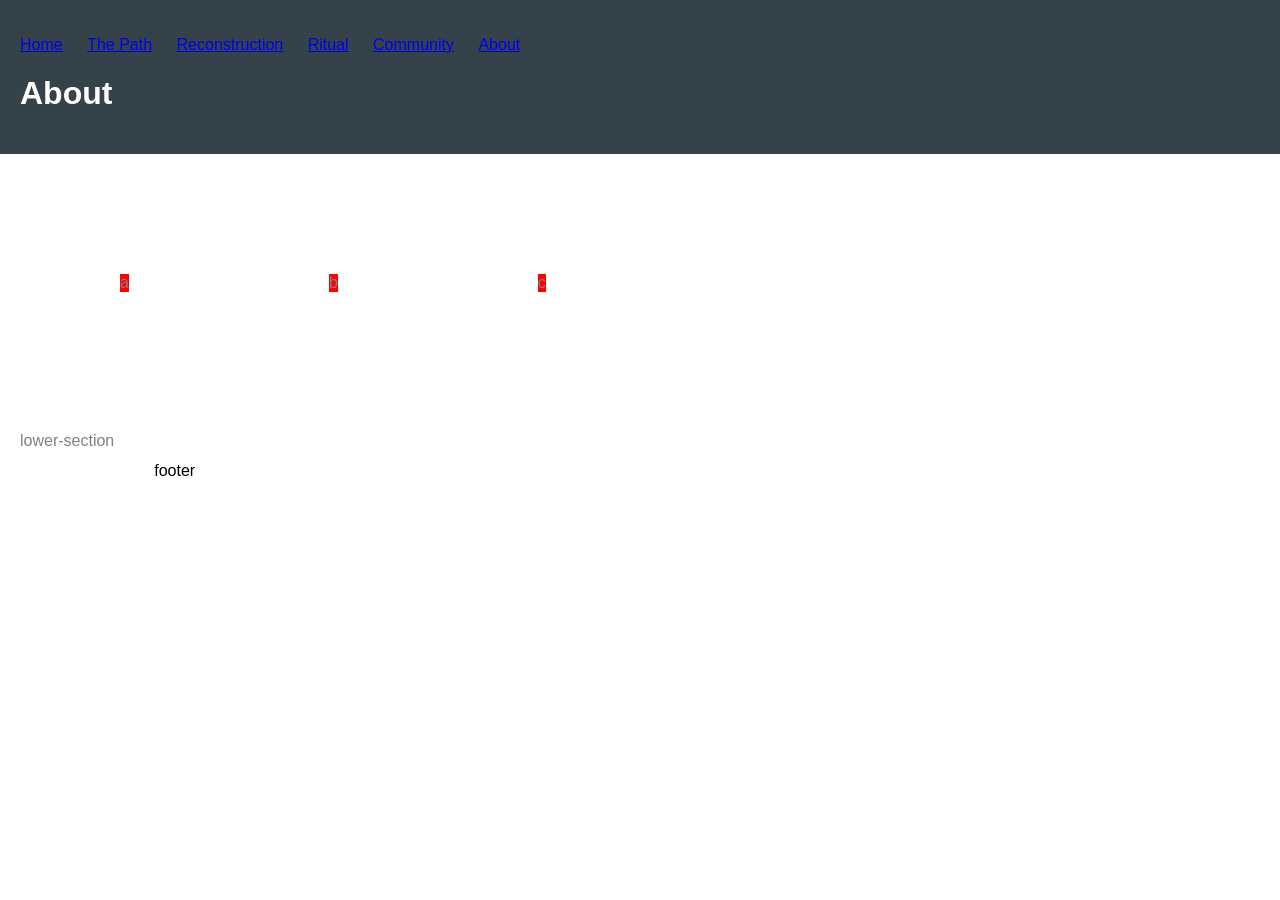
==== pages/about.html @ b80b9d49 "Added files" ====
<!doctype html>

<html>
  <head>
      <link rel="stylesheet" href="../css/style.css">
  </head>

  <body>
    <header>
      <nav>
        <ul>
          <li><a href="../index.html">Home</a></li>
          <li><a href="path.html">The Path</a></li>
          <li><a href="reconstruction.html">Reconstruction</a></li> 
          <li><a href="ritual.html">Ritual</a></li>
          <li><a href="community.html">Community</a></li>
          <li><a href="about.html">About</a></li>
            </ul>
      </nav>
      <h1>About</h1>
    </header>
    <section>
      <div>a</div>
      <div>b</div>
      <div>c</div>
    </section>
    <section>lower-section<section>
    <footer>footer</footer>
  </body>
</html>
---- css/style.css ----
body {

  background: gray
  color(srgb red green blue) #333;
  font-family: Arial, Helvetica, sans-serif;
  margin: 0;
  padding: 0;
  }

  header {
      background: #35424a;
      color: #ffffff;
      padding: 20px;
  }
  
  section {
      background: white;
      color: gray;
      padding: 20px;
      display: flex;
      flex-direction: row;
  }
  div {
      background: red;
      margin: auto;
      margin: 100px;
  }

  ul {
      margin: o;
      list-style: none;
      padding: 0;
  }

  li {
      display: inline-block;
      margin-right: 20px;
  }

 footer {
      color: black;
      padding: 10px 20px;
  }
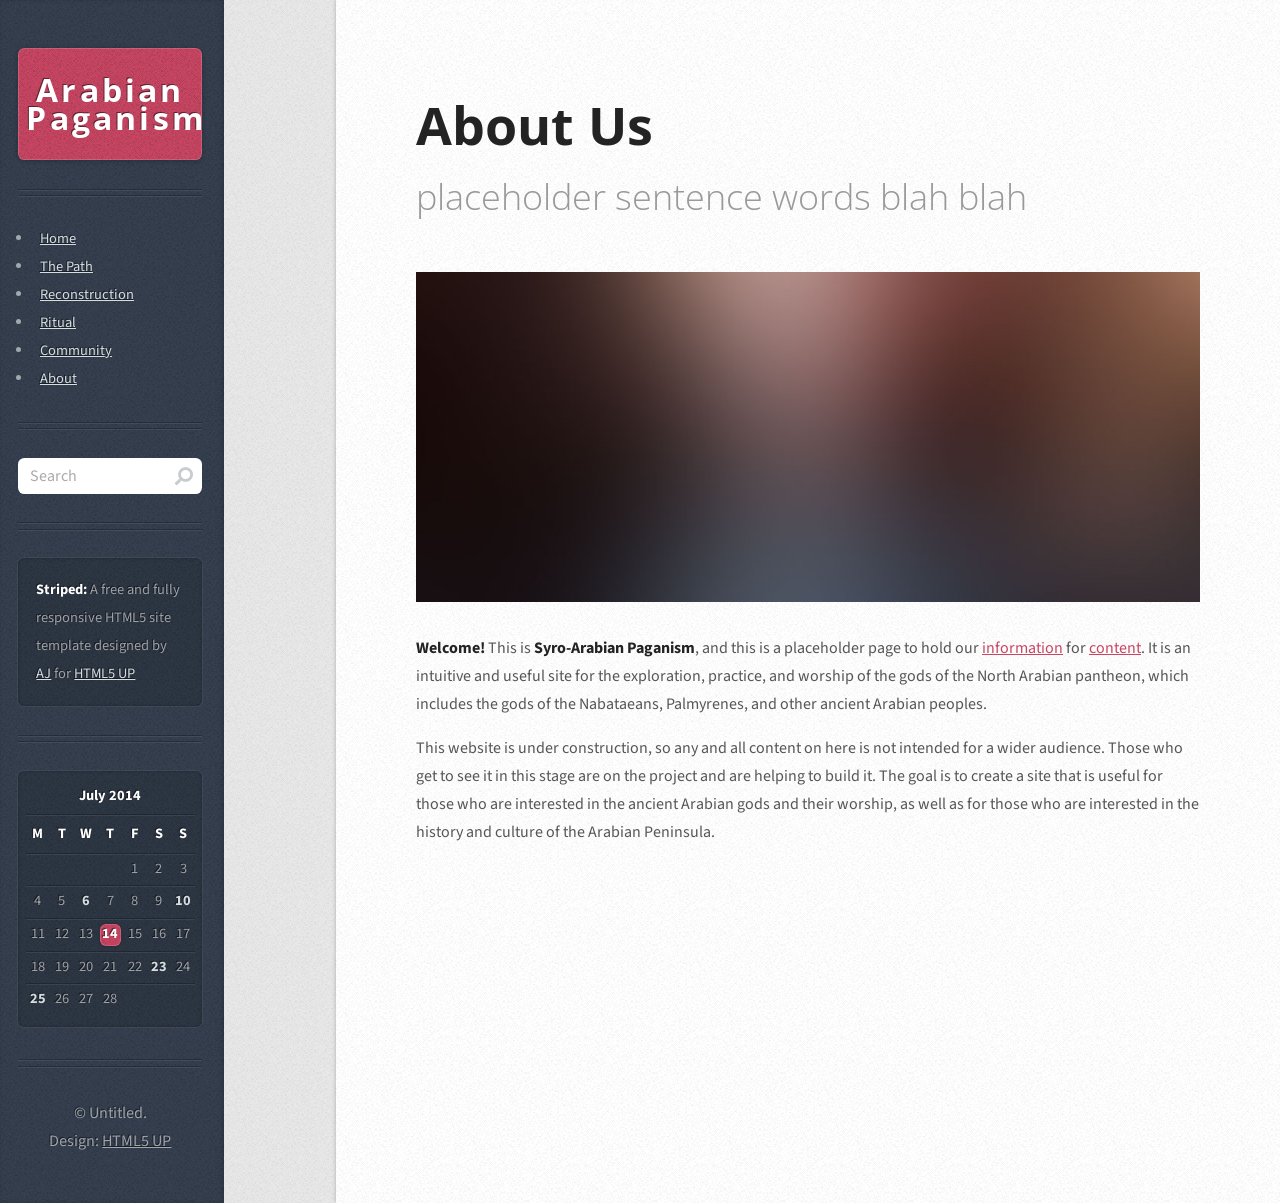
==== commit 97f63059: "Add files via upload" ====
--- a/pages/about.html
+++ b/pages/about.html
@@ -2,29 +2,154 @@
 
 <html>
   <head>
-      <link rel="stylesheet" href="../css/style.css">
+	<link rel="stylesheet" href="../assets/css/main.css">
+	<meta charset="utf-8" />
+	<meta name="viewport" content="width=device-width, initial-scale=1, user-scalable=no" />
   </head>
 
-  <body>
-    <header>
-      <nav>
-        <ul>
-          <li><a href="../index.html">Home</a></li>
-          <li><a href="path.html">The Path</a></li>
-          <li><a href="reconstruction.html">Reconstruction</a></li> 
-          <li><a href="ritual.html">Ritual</a></li>
-          <li><a href="community.html">Community</a></li>
-          <li><a href="about.html">About</a></li>
-            </ul>
-      </nav>
-      <h1>About</h1>
-    </header>
-    <section>
-      <div>a</div>
-      <div>b</div>
-      <div>c</div>
-    </section>
-    <section>lower-section<section>
-    <footer>footer</footer>
+  <body class="is-preload">
+
+	<!-- Content -->
+		<div id="content">
+			<div class="inner">
+
+				<!-- Post -->
+					<article class="box post post-excerpt">
+						<header>
+							<h2><a href="#">About Us</a></h2>
+							<p>placeholder sentence words blah blah</p>
+						</header>
+						</div>
+
+						<a href="#" class="image featured"><img src="../images/pic02.jpg" alt="" /></a>
+						<p>
+							<strong>Welcome!</strong> This is <strong>Syro-Arabian Paganism</strong>, and this is a placeholder page to hold our <a href="https://www.reddit.com/r/ArabianPaganism/">information</a>
+							for <a href="https://www.reddit.com/r/ArabianPaganism/">content</a>. It is an intuitive and useful site for the exploration, practice, and worship of the gods of the North Arabian pantheon, 
+							which includes the gods of the Nabataeans, Palmyrenes, and other ancient Arabian peoples. 
+						</p>
+						<p>
+							This website is under construction, so any and all content on here is not intended for a wider audience. Those who get to see it in this stage are on the project and 
+							are helping to build it. The goal is to create a site that is useful for those who are interested in the ancient Arabian gods and their worship, as well as for those who are
+							interested in the history and culture of the Arabian Peninsula.
+						</p>
+					</article>
+
+			
+			</div>
+		</div>
+
+
+	<!-- Sidebar -->
+		<div id="sidebar">
+			<!-- Logo -->
+				<h1 id="logo"><a href="#">Arabian Paganism</a></h1>
+
+				<!-- Nav -->
+					<nav>
+						<ul>
+							<li><a href="../index.html">Home</a></li>
+							<li><a href="path.html">The Path</a></li>
+							<li><a href="reconstruction.html">Reconstruction</a></li> 
+							<li><a href="ritual.html">Ritual</a></li>
+							<li><a href="community.html">Community</a></li>
+							<li><a href="about.html">About</a></li>
+						</ul>
+					</nav>
+
+				<!-- Search -->
+					<section class="box search">
+						<form method="post" action="#">
+							<input type="text" class="text" name="search" placeholder="Search" />
+						</form>
+					</section>
+
+				<!-- Text -->
+					<section class="box text-style1">
+						<div class="inner">
+							<p>
+								<strong>Striped:</strong> A free and fully responsive HTML5 site
+								template designed by <a href="http://twitter.com/ajlkn">AJ</a> for <a href="http://html5up.net/">HTML5 UP</a>
+							</p>
+						</div>
+					</section>
+
+				<!-- Calendar -->
+					<section class="box calendar">
+						<div class="inner">
+							<table>
+								<caption>July 2014</caption>
+								<thead>
+									<tr>
+										<th scope="col" title="Monday">M</th>
+										<th scope="col" title="Tuesday">T</th>
+										<th scope="col" title="Wednesday">W</th>
+										<th scope="col" title="Thursday">T</th>
+										<th scope="col" title="Friday">F</th>
+										<th scope="col" title="Saturday">S</th>
+										<th scope="col" title="Sunday">S</th>
+									</tr>
+								</thead>
+								<tbody>
+									<tr>
+										<td colspan="4" class="pad"><span>&nbsp;</span></td>
+										<td><span>1</span></td>
+										<td><span>2</span></td>
+										<td><span>3</span></td>
+									</tr>
+									<tr>
+										<td><span>4</span></td>
+										<td><span>5</span></td>
+										<td><a href="#">6</a></td>
+										<td><span>7</span></td>
+										<td><span>8</span></td>
+										<td><span>9</span></td>
+										<td><a href="#">10</a></td>
+									</tr>
+									<tr>
+										<td><span>11</span></td>
+										<td><span>12</span></td>
+										<td><span>13</span></td>
+										<td class="today"><a href="#">14</a></td>
+										<td><span>15</span></td>
+										<td><span>16</span></td>
+										<td><span>17</span></td>
+									</tr>
+									<tr>
+										<td><span>18</span></td>
+										<td><span>19</span></td>
+										<td><span>20</span></td>
+										<td><span>21</span></td>
+										<td><span>22</span></td>
+										<td><a href="#">23</a></td>
+										<td><span>24</span></td>
+									</tr>
+									<tr>
+										<td><a href="#">25</a></td>
+										<td><span>26</span></td>
+										<td><span>27</span></td>
+										<td><span>28</span></td>
+										<td class="pad" colspan="3"><span>&nbsp;</span></td>
+									</tr>
+								</tbody>
+							</table>
+						</div>
+					</section>
+
+				<!-- Copyright -->
+					<ul id="copyright">
+						<li>&copy; Untitled.</li><li>Design: <a href="http://html5up.net">HTML5 UP</a></li>
+					</ul>
+
+			</div>
+
+		<!-- Scripts -->
+			<script src="assets/js/jquery.min.js"></script>
+			<script src="assets/js/browser.min.js"></script>
+			<script src="assets/js/breakpoints.min.js"></script>
+			<script src="assets/js/util.js"></script>
+			<script src="assets/js/main.js"></script>
+
+      <section> <section>
+				<footer> </footer>
   </body>
 </html>
--- a/assets/css/main.css
+++ b/assets/css/main.css
@@ -0,0 +1,3011 @@
+@import url("fontawesome-all.min.css");
+@import url("https://fonts.googleapis.com/css?family=Source+Sans+Pro:400,400italic,700|Open+Sans+Condensed:300,700");
+
+/*
+	Striped by HTML5 UP
+	html5up.net | @ajlkn
+	Free for personal and commercial use under the CCA 3.0 license (html5up.net/license)
+*/
+
+html, body, div, span, applet, object,
+iframe, h1, h2, h3, h4, h5, h6, p, blockquote,
+pre, a, abbr, acronym, address, big, cite,
+code, del, dfn, em, img, ins, kbd, q, s, samp,
+small, strike, strong, sub, sup, tt, var, b,
+u, i, center, dl, dt, dd, ol, ul, li, fieldset,
+form, label, legend, table, caption, tbody,
+tfoot, thead, tr, th, td, article, aside,
+canvas, details, embed, figure, figcaption,
+footer, header, hgroup, menu, nav, output, ruby,
+section, summary, time, mark, audio, video {
+	margin: 0;
+	padding: 0;
+	border: 0;
+	font-size: 100%;
+	font: inherit;
+	vertical-align: baseline;}
+
+article, aside, details, figcaption, figure,
+footer, header, hgroup, menu, nav, section {
+	display: block;}
+
+body {
+	line-height: 1;
+}
+
+ol, ul {
+	list-style: none;
+}
+
+blockquote, q {
+	quotes: none;
+}
+
+	blockquote:before, blockquote:after, q:before, q:after {
+		content: '';
+		content: none;
+	}
+
+table {
+	border-collapse: collapse;
+	border-spacing: 0;
+}
+
+body {
+	-webkit-text-size-adjust: none;
+}
+
+mark {
+	background-color: transparent;
+	color: inherit;
+}
+
+input::-moz-focus-inner {
+	border: 0;
+	padding: 0;
+}
+
+input, select, textarea {
+	-moz-appearance: none;
+	-webkit-appearance: none;
+	-ms-appearance: none;
+	appearance: none;
+}
+
+/* Basic */
+
+	html {
+		box-sizing: border-box;
+	}
+
+	*, *:before, *:after {
+		box-sizing: inherit;
+	}
+
+	body {
+		background-color: #e8e8e8;
+		background-image: url("images/bg02.png");
+		display: -moz-flex;
+		display: -webkit-flex;
+		display: -ms-flex;
+		display: flex;
+	}
+
+		body.is-preload *, body.is-preload *:before, body.is-preload *:after {
+			-moz-animation: none !important;
+			-webkit-animation: none !important;
+			-ms-animation: none !important;
+			animation: none !important;
+			-moz-transition: none !important;
+			-webkit-transition: none !important;
+			-ms-transition: none !important;
+			transition: none !important;
+		}
+
+	body, input, textarea, select {
+		font-family: 'Source Sans Pro', sans-serif;
+		font-weight: 400;
+		color: #565656;
+	}
+
+	a {
+		color: #c94663;
+	}
+
+	strong, b {
+		font-weight: 700;
+		color: #232323;
+	}
+
+	h2, h3, h4, h5, h6 {
+		font-family: 'Open Sans Condensed', sans-serif;
+		font-weight: 700;
+		color: #232323;
+	}
+
+	h2 a, h4 a, h5 a, h6 a {
+		text-decoration: none;
+		color: inherit;
+	}
+
+	blockquote {
+		border-left: solid 5px #ddd;
+		padding: 1em 0 1em 2em;
+		font-style: italic;
+	}
+
+	em, i {
+		font-style: italic;
+	}
+
+	hr {
+		border: 0;
+		border-top: solid 1px #ddd;
+		padding: 1.5em 0 0 0;
+		margin: 1.75em 0 0 0;
+	}
+
+	sub {
+		position: relative;
+		top: 0.5em;
+		font-size: 0.8em;
+	}
+
+	sup {
+		position: relative;
+		top: -0.5em;
+		font-size: 0.8em;
+	}
+
+	br.clear {
+		clear: both;
+	}
+
+	p, ul, ol, dl {
+		margin-bottom: 1em;
+	}
+
+/* Row */
+
+	.row {
+		display: flex;
+		flex-wrap: wrap;
+		box-sizing: border-box;
+		align-items: stretch;
+	}
+
+		.row > * {
+			box-sizing: border-box;
+		}
+
+		.row.gtr-uniform > * > :last-child {
+			margin-bottom: 0;
+		}
+
+		.row.aln-left {
+			justify-content: flex-start;
+		}
+
+		.row.aln-center {
+			justify-content: center;
+		}
+
+		.row.aln-right {
+			justify-content: flex-end;
+		}
+
+		.row.aln-top {
+			align-items: flex-start;
+		}
+
+		.row.aln-middle {
+			align-items: center;
+		}
+
+		.row.aln-bottom {
+			align-items: flex-end;
+		}
+
+		.row > .imp {
+			order: -1;
+		}
+
+		.row > .col-1 {
+			width: 8.33333%;
+		}
+
+		.row > .off-1 {
+			margin-left: 8.33333%;
+		}
+
+		.row > .col-2 {
+			width: 16.66667%;
+		}
+
+		.row > .off-2 {
+			margin-left: 16.66667%;
+		}
+
+		.row > .col-3 {
+			width: 25%;
+		}
+
+		.row > .off-3 {
+			margin-left: 25%;
+		}
+
+		.row > .col-4 {
+			width: 33.33333%;
+		}
+
+		.row > .off-4 {
+			margin-left: 33.33333%;
+		}
+
+		.row > .col-5 {
+			width: 41.66667%;
+		}
+
+		.row > .off-5 {
+			margin-left: 41.66667%;
+		}
+
+		.row > .col-6 {
+			width: 50%;
+		}
+
+		.row > .off-6 {
+			margin-left: 50%;
+		}
+
+		.row > .col-7 {
+			width: 58.33333%;
+		}
+
+		.row > .off-7 {
+			margin-left: 58.33333%;
+		}
+
+		.row > .col-8 {
+			width: 66.66667%;
+		}
+
+		.row > .off-8 {
+			margin-left: 66.66667%;
+		}
+
+		.row > .col-9 {
+			width: 75%;
+		}
+
+		.row > .off-9 {
+			margin-left: 75%;
+		}
+
+		.row > .col-10 {
+			width: 83.33333%;
+		}
+
+		.row > .off-10 {
+			margin-left: 83.33333%;
+		}
+
+		.row > .col-11 {
+			width: 91.66667%;
+		}
+
+		.row > .off-11 {
+			margin-left: 91.66667%;
+		}
+
+		.row > .col-12 {
+			width: 100%;
+		}
+
+		.row > .off-12 {
+			margin-left: 100%;
+		}
+
+		.row.gtr-0 {
+			margin-top: 0px;
+			margin-left: 0px;
+		}
+
+			.row.gtr-0 > * {
+				padding: 0px 0 0 0px;
+			}
+
+			.row.gtr-0.gtr-uniform {
+				margin-top: 0px;
+			}
+
+				.row.gtr-0.gtr-uniform > * {
+					padding-top: 0px;
+				}
+
+		.row.gtr-25 {
+			margin-top: -12.5px;
+			margin-left: -12.5px;
+		}
+
+			.row.gtr-25 > * {
+				padding: 12.5px 0 0 12.5px;
+			}
+
+			.row.gtr-25.gtr-uniform {
+				margin-top: -12.5px;
+			}
+
+				.row.gtr-25.gtr-uniform > * {
+					padding-top: 12.5px;
+				}
+
+		.row.gtr-50 {
+			margin-top: -25px;
+			margin-left: -25px;
+		}
+
+			.row.gtr-50 > * {
+				padding: 25px 0 0 25px;
+			}
+
+			.row.gtr-50.gtr-uniform {
+				margin-top: -25px;
+			}
+
+				.row.gtr-50.gtr-uniform > * {
+					padding-top: 25px;
+				}
+
+		.row {
+			margin-top: -50px;
+			margin-left: -50px;
+		}
+
+			.row > * {
+				padding: 50px 0 0 50px;
+			}
+
+			.row.gtr-uniform {
+				margin-top: -50px;
+			}
+
+				.row.gtr-uniform > * {
+					padding-top: 50px;
+				}
+
+		.row.gtr-150 {
+			margin-top: -75px;
+			margin-left: -75px;
+		}
+
+			.row.gtr-150 > * {
+				padding: 75px 0 0 75px;
+			}
+
+			.row.gtr-150.gtr-uniform {
+				margin-top: -75px;
+			}
+
+				.row.gtr-150.gtr-uniform > * {
+					padding-top: 75px;
+				}
+
+		.row.gtr-200 {
+			margin-top: -100px;
+			margin-left: -100px;
+		}
+
+			.row.gtr-200 > * {
+				padding: 100px 0 0 100px;
+			}
+
+			.row.gtr-200.gtr-uniform {
+				margin-top: -100px;
+			}
+
+				.row.gtr-200.gtr-uniform > * {
+					padding-top: 100px;
+				}
+
+		@media screen and (min-width: 737px) {
+
+			.row {
+				display: flex;
+				flex-wrap: wrap;
+				box-sizing: border-box;
+				align-items: stretch;
+			}
+
+				.row > * {
+					box-sizing: border-box;
+				}
+
+				.row.gtr-uniform > * > :last-child {
+					margin-bottom: 0;
+				}
+
+				.row.aln-left {
+					justify-content: flex-start;
+				}
+
+				.row.aln-center {
+					justify-content: center;
+				}
+
+				.row.aln-right {
+					justify-content: flex-end;
+				}
+
+				.row.aln-top {
+					align-items: flex-start;
+				}
+
+				.row.aln-middle {
+					align-items: center;
+				}
+
+				.row.aln-bottom {
+					align-items: flex-end;
+				}
+
+				.row > .imp-desktop {
+					order: -1;
+				}
+
+				.row > .col-1-desktop {
+					width: 8.33333%;
+				}
+
+				.row > .off-1-desktop {
+					margin-left: 8.33333%;
+				}
+
+				.row > .col-2-desktop {
+					width: 16.66667%;
+				}
+
+				.row > .off-2-desktop {
+					margin-left: 16.66667%;
+				}
+
+				.row > .col-3-desktop {
+					width: 25%;
+				}
+
+				.row > .off-3-desktop {
+					margin-left: 25%;
+				}
+
+				.row > .col-4-desktop {
+					width: 33.33333%;
+				}
+
+				.row > .off-4-desktop {
+					margin-left: 33.33333%;
+				}
+
+				.row > .col-5-desktop {
+					width: 41.66667%;
+				}
+
+				.row > .off-5-desktop {
+					margin-left: 41.66667%;
+				}
+
+				.row > .col-6-desktop {
+					width: 50%;
+				}
+
+				.row > .off-6-desktop {
+					margin-left: 50%;
+				}
+
+				.row > .col-7-desktop {
+					width: 58.33333%;
+				}
+
+				.row > .off-7-desktop {
+					margin-left: 58.33333%;
+				}
+
+				.row > .col-8-desktop {
+					width: 66.66667%;
+				}
+
+				.row > .off-8-desktop {
+					margin-left: 66.66667%;
+				}
+
+				.row > .col-9-desktop {
+					width: 75%;
+				}
+
+				.row > .off-9-desktop {
+					margin-left: 75%;
+				}
+
+				.row > .col-10-desktop {
+					width: 83.33333%;
+				}
+
+				.row > .off-10-desktop {
+					margin-left: 83.33333%;
+				}
+
+				.row > .col-11-desktop {
+					width: 91.66667%;
+				}
+
+				.row > .off-11-desktop {
+					margin-left: 91.66667%;
+				}
+
+				.row > .col-12-desktop {
+					width: 100%;
+				}
+
+				.row > .off-12-desktop {
+					margin-left: 100%;
+				}
+
+				.row.gtr-0 {
+					margin-top: 0px;
+					margin-left: 0px;
+				}
+
+					.row.gtr-0 > * {
+						padding: 0px 0 0 0px;
+					}
+
+					.row.gtr-0.gtr-uniform {
+						margin-top: 0px;
+					}
+
+						.row.gtr-0.gtr-uniform > * {
+							padding-top: 0px;
+						}
+
+				.row.gtr-25 {
+					margin-top: -12.5px;
+					margin-left: -12.5px;
+				}
+
+					.row.gtr-25 > * {
+						padding: 12.5px 0 0 12.5px;
+					}
+
+					.row.gtr-25.gtr-uniform {
+						margin-top: -12.5px;
+					}
+
+						.row.gtr-25.gtr-uniform > * {
+							padding-top: 12.5px;
+						}
+
+				.row.gtr-50 {
+					margin-top: -25px;
+					margin-left: -25px;
+				}
+
+					.row.gtr-50 > * {
+						padding: 25px 0 0 25px;
+					}
+
+					.row.gtr-50.gtr-uniform {
+						margin-top: -25px;
+					}
+
+						.row.gtr-50.gtr-uniform > * {
+							padding-top: 25px;
+						}
+
+				.row {
+					margin-top: -50px;
+					margin-left: -50px;
+				}
+
+					.row > * {
+						padding: 50px 0 0 50px;
+					}
+
+					.row.gtr-uniform {
+						margin-top: -50px;
+					}
+
+						.row.gtr-uniform > * {
+							padding-top: 50px;
+						}
+
+				.row.gtr-150 {
+					margin-top: -75px;
+					margin-left: -75px;
+				}
+
+					.row.gtr-150 > * {
+						padding: 75px 0 0 75px;
+					}
+
+					.row.gtr-150.gtr-uniform {
+						margin-top: -75px;
+					}
+
+						.row.gtr-150.gtr-uniform > * {
+							padding-top: 75px;
+						}
+
+				.row.gtr-200 {
+					margin-top: -100px;
+					margin-left: -100px;
+				}
+
+					.row.gtr-200 > * {
+						padding: 100px 0 0 100px;
+					}
+
+					.row.gtr-200.gtr-uniform {
+						margin-top: -100px;
+					}
+
+						.row.gtr-200.gtr-uniform > * {
+							padding-top: 100px;
+						}
+
+		}
+
+		@media screen and (min-width: 1201px) {
+
+			.row {
+				display: flex;
+				flex-wrap: wrap;
+				box-sizing: border-box;
+				align-items: stretch;
+			}
+
+				.row > * {
+					box-sizing: border-box;
+				}
+
+				.row.gtr-uniform > * > :last-child {
+					margin-bottom: 0;
+				}
+
+				.row.aln-left {
+					justify-content: flex-start;
+				}
+
+				.row.aln-center {
+					justify-content: center;
+				}
+
+				.row.aln-right {
+					justify-content: flex-end;
+				}
+
+				.row.aln-top {
+					align-items: flex-start;
+				}
+
+				.row.aln-middle {
+					align-items: center;
+				}
+
+				.row.aln-bottom {
+					align-items: flex-end;
+				}
+
+				.row > .imp-wide {
+					order: -1;
+				}
+
+				.row > .col-1-wide {
+					width: 8.33333%;
+				}
+
+				.row > .off-1-wide {
+					margin-left: 8.33333%;
+				}
+
+				.row > .col-2-wide {
+					width: 16.66667%;
+				}
+
+				.row > .off-2-wide {
+					margin-left: 16.66667%;
+				}
+
+				.row > .col-3-wide {
+					width: 25%;
+				}
+
+				.row > .off-3-wide {
+					margin-left: 25%;
+				}
+
+				.row > .col-4-wide {
+					width: 33.33333%;
+				}
+
+				.row > .off-4-wide {
+					margin-left: 33.33333%;
+				}
+
+				.row > .col-5-wide {
+					width: 41.66667%;
+				}
+
+				.row > .off-5-wide {
+					margin-left: 41.66667%;
+				}
+
+				.row > .col-6-wide {
+					width: 50%;
+				}
+
+				.row > .off-6-wide {
+					margin-left: 50%;
+				}
+
+				.row > .col-7-wide {
+					width: 58.33333%;
+				}
+
+				.row > .off-7-wide {
+					margin-left: 58.33333%;
+				}
+
+				.row > .col-8-wide {
+					width: 66.66667%;
+				}
+
+				.row > .off-8-wide {
+					margin-left: 66.66667%;
+				}
+
+				.row > .col-9-wide {
+					width: 75%;
+				}
+
+				.row > .off-9-wide {
+					margin-left: 75%;
+				}
+
+				.row > .col-10-wide {
+					width: 83.33333%;
+				}
+
+				.row > .off-10-wide {
+					margin-left: 83.33333%;
+				}
+
+				.row > .col-11-wide {
+					width: 91.66667%;
+				}
+
+				.row > .off-11-wide {
+					margin-left: 91.66667%;
+				}
+
+				.row > .col-12-wide {
+					width: 100%;
+				}
+
+				.row > .off-12-wide {
+					margin-left: 100%;
+				}
+
+				.row.gtr-0 {
+					margin-top: 0px;
+					margin-left: 0px;
+				}
+
+					.row.gtr-0 > * {
+						padding: 0px 0 0 0px;
+					}
+
+					.row.gtr-0.gtr-uniform {
+						margin-top: 0px;
+					}
+
+						.row.gtr-0.gtr-uniform > * {
+							padding-top: 0px;
+						}
+
+				.row.gtr-25 {
+					margin-top: -12.5px;
+					margin-left: -12.5px;
+				}
+
+					.row.gtr-25 > * {
+						padding: 12.5px 0 0 12.5px;
+					}
+
+					.row.gtr-25.gtr-uniform {
+						margin-top: -12.5px;
+					}
+
+						.row.gtr-25.gtr-uniform > * {
+							padding-top: 12.5px;
+						}
+
+				.row.gtr-50 {
+					margin-top: -25px;
+					margin-left: -25px;
+				}
+
+					.row.gtr-50 > * {
+						padding: 25px 0 0 25px;
+					}
+
+					.row.gtr-50.gtr-uniform {
+						margin-top: -25px;
+					}
+
+						.row.gtr-50.gtr-uniform > * {
+							padding-top: 25px;
+						}
+
+				.row {
+					margin-top: -50px;
+					margin-left: -50px;
+				}
+
+					.row > * {
+						padding: 50px 0 0 50px;
+					}
+
+					.row.gtr-uniform {
+						margin-top: -50px;
+					}
+
+						.row.gtr-uniform > * {
+							padding-top: 50px;
+						}
+
+				.row.gtr-150 {
+					margin-top: -75px;
+					margin-left: -75px;
+				}
+
+					.row.gtr-150 > * {
+						padding: 75px 0 0 75px;
+					}
+
+					.row.gtr-150.gtr-uniform {
+						margin-top: -75px;
+					}
+
+						.row.gtr-150.gtr-uniform > * {
+							padding-top: 75px;
+						}
+
+				.row.gtr-200 {
+					margin-top: -100px;
+					margin-left: -100px;
+				}
+
+					.row.gtr-200 > * {
+						padding: 100px 0 0 100px;
+					}
+
+					.row.gtr-200.gtr-uniform {
+						margin-top: -100px;
+					}
+
+						.row.gtr-200.gtr-uniform > * {
+							padding-top: 100px;
+						}
+
+		}
+
+		@media screen and (min-width: 737px) and (max-width: 1200px) {
+
+			.row {
+				display: flex;
+				flex-wrap: wrap;
+				box-sizing: border-box;
+				align-items: stretch;
+			}
+
+				.row > * {
+					box-sizing: border-box;
+				}
+
+				.row.gtr-uniform > * > :last-child {
+					margin-bottom: 0;
+				}
+
+				.row.aln-left {
+					justify-content: flex-start;
+				}
+
+				.row.aln-center {
+					justify-content: center;
+				}
+
+				.row.aln-right {
+					justify-content: flex-end;
+				}
+
+				.row.aln-top {
+					align-items: flex-start;
+				}
+
+				.row.aln-middle {
+					align-items: center;
+				}
+
+				.row.aln-bottom {
+					align-items: flex-end;
+				}
+
+				.row > .imp-narrow {
+					order: -1;
+				}
+
+				.row > .col-1-narrow {
+					width: 8.33333%;
+				}
+
+				.row > .off-1-narrow {
+					margin-left: 8.33333%;
+				}
+
+				.row > .col-2-narrow {
+					width: 16.66667%;
+				}
+
+				.row > .off-2-narrow {
+					margin-left: 16.66667%;
+				}
+
+				.row > .col-3-narrow {
+					width: 25%;
+				}
+
+				.row > .off-3-narrow {
+					margin-left: 25%;
+				}
+
+				.row > .col-4-narrow {
+					width: 33.33333%;
+				}
+
+				.row > .off-4-narrow {
+					margin-left: 33.33333%;
+				}
+
+				.row > .col-5-narrow {
+					width: 41.66667%;
+				}
+
+				.row > .off-5-narrow {
+					margin-left: 41.66667%;
+				}
+
+				.row > .col-6-narrow {
+					width: 50%;
+				}
+
+				.row > .off-6-narrow {
+					margin-left: 50%;
+				}
+
+				.row > .col-7-narrow {
+					width: 58.33333%;
+				}
+
+				.row > .off-7-narrow {
+					margin-left: 58.33333%;
+				}
+
+				.row > .col-8-narrow {
+					width: 66.66667%;
+				}
+
+				.row > .off-8-narrow {
+					margin-left: 66.66667%;
+				}
+
+				.row > .col-9-narrow {
+					width: 75%;
+				}
+
+				.row > .off-9-narrow {
+					margin-left: 75%;
+				}
+
+				.row > .col-10-narrow {
+					width: 83.33333%;
+				}
+
+				.row > .off-10-narrow {
+					margin-left: 83.33333%;
+				}
+
+				.row > .col-11-narrow {
+					width: 91.66667%;
+				}
+
+				.row > .off-11-narrow {
+					margin-left: 91.66667%;
+				}
+
+				.row > .col-12-narrow {
+					width: 100%;
+				}
+
+				.row > .off-12-narrow {
+					margin-left: 100%;
+				}
+
+				.row.gtr-0 {
+					margin-top: 0px;
+					margin-left: 0px;
+				}
+
+					.row.gtr-0 > * {
+						padding: 0px 0 0 0px;
+					}
+
+					.row.gtr-0.gtr-uniform {
+						margin-top: 0px;
+					}
+
+						.row.gtr-0.gtr-uniform > * {
+							padding-top: 0px;
+						}
+
+				.row.gtr-25 {
+					margin-top: -12.5px;
+					margin-left: -12.5px;
+				}
+
+					.row.gtr-25 > * {
+						padding: 12.5px 0 0 12.5px;
+					}
+
+					.row.gtr-25.gtr-uniform {
+						margin-top: -12.5px;
+					}
+
+						.row.gtr-25.gtr-uniform > * {
+							padding-top: 12.5px;
+						}
+
+				.row.gtr-50 {
+					margin-top: -25px;
+					margin-left: -25px;
+				}
+
+					.row.gtr-50 > * {
+						padding: 25px 0 0 25px;
+					}
+
+					.row.gtr-50.gtr-uniform {
+						margin-top: -25px;
+					}
+
+						.row.gtr-50.gtr-uniform > * {
+							padding-top: 25px;
+						}
+
+				.row {
+					margin-top: -50px;
+					margin-left: -50px;
+				}
+
+					.row > * {
+						padding: 50px 0 0 50px;
+					}
+
+					.row.gtr-uniform {
+						margin-top: -50px;
+					}
+
+						.row.gtr-uniform > * {
+							padding-top: 50px;
+						}
+
+				.row.gtr-150 {
+					margin-top: -75px;
+					margin-left: -75px;
+				}
+
+					.row.gtr-150 > * {
+						padding: 75px 0 0 75px;
+					}
+
+					.row.gtr-150.gtr-uniform {
+						margin-top: -75px;
+					}
+
+						.row.gtr-150.gtr-uniform > * {
+							padding-top: 75px;
+						}
+
+				.row.gtr-200 {
+					margin-top: -100px;
+					margin-left: -100px;
+				}
+
+					.row.gtr-200 > * {
+						padding: 100px 0 0 100px;
+					}
+
+					.row.gtr-200.gtr-uniform {
+						margin-top: -100px;
+					}
+
+						.row.gtr-200.gtr-uniform > * {
+							padding-top: 100px;
+						}
+
+		}
+
+		@media screen and (min-width: 737px) and (max-width: 1000px) {
+
+			.row {
+				display: flex;
+				flex-wrap: wrap;
+				box-sizing: border-box;
+				align-items: stretch;
+			}
+
+				.row > * {
+					box-sizing: border-box;
+				}
+
+				.row.gtr-uniform > * > :last-child {
+					margin-bottom: 0;
+				}
+
+				.row.aln-left {
+					justify-content: flex-start;
+				}
+
+				.row.aln-center {
+					justify-content: center;
+				}
+
+				.row.aln-right {
+					justify-content: flex-end;
+				}
+
+				.row.aln-top {
+					align-items: flex-start;
+				}
+
+				.row.aln-middle {
+					align-items: center;
+				}
+
+				.row.aln-bottom {
+					align-items: flex-end;
+				}
+
+				.row > .imp-narrower {
+					order: -1;
+				}
+
+				.row > .col-1-narrower {
+					width: 8.33333%;
+				}
+
+				.row > .off-1-narrower {
+					margin-left: 8.33333%;
+				}
+
+				.row > .col-2-narrower {
+					width: 16.66667%;
+				}
+
+				.row > .off-2-narrower {
+					margin-left: 16.66667%;
+				}
+
+				.row > .col-3-narrower {
+					width: 25%;
+				}
+
+				.row > .off-3-narrower {
+					margin-left: 25%;
+				}
+
+				.row > .col-4-narrower {
+					width: 33.33333%;
+				}
+
+				.row > .off-4-narrower {
+					margin-left: 33.33333%;
+				}
+
+				.row > .col-5-narrower {
+					width: 41.66667%;
+				}
+
+				.row > .off-5-narrower {
+					margin-left: 41.66667%;
+				}
+
+				.row > .col-6-narrower {
+					width: 50%;
+				}
+
+				.row > .off-6-narrower {
+					margin-left: 50%;
+				}
+
+				.row > .col-7-narrower {
+					width: 58.33333%;
+				}
+
+				.row > .off-7-narrower {
+					margin-left: 58.33333%;
+				}
+
+				.row > .col-8-narrower {
+					width: 66.66667%;
+				}
+
+				.row > .off-8-narrower {
+					margin-left: 66.66667%;
+				}
+
+				.row > .col-9-narrower {
+					width: 75%;
+				}
+
+				.row > .off-9-narrower {
+					margin-left: 75%;
+				}
+
+				.row > .col-10-narrower {
+					width: 83.33333%;
+				}
+
+				.row > .off-10-narrower {
+					margin-left: 83.33333%;
+				}
+
+				.row > .col-11-narrower {
+					width: 91.66667%;
+				}
+
+				.row > .off-11-narrower {
+					margin-left: 91.66667%;
+				}
+
+				.row > .col-12-narrower {
+					width: 100%;
+				}
+
+				.row > .off-12-narrower {
+					margin-left: 100%;
+				}
+
+				.row.gtr-0 {
+					margin-top: 0px;
+					margin-left: 0px;
+				}
+
+					.row.gtr-0 > * {
+						padding: 0px 0 0 0px;
+					}
+
+					.row.gtr-0.gtr-uniform {
+						margin-top: 0px;
+					}
+
+						.row.gtr-0.gtr-uniform > * {
+							padding-top: 0px;
+						}
+
+				.row.gtr-25 {
+					margin-top: -12.5px;
+					margin-left: -12.5px;
+				}
+
+					.row.gtr-25 > * {
+						padding: 12.5px 0 0 12.5px;
+					}
+
+					.row.gtr-25.gtr-uniform {
+						margin-top: -12.5px;
+					}
+
+						.row.gtr-25.gtr-uniform > * {
+							padding-top: 12.5px;
+						}
+
+				.row.gtr-50 {
+					margin-top: -25px;
+					margin-left: -25px;
+				}
+
+					.row.gtr-50 > * {
+						padding: 25px 0 0 25px;
+					}
+
+					.row.gtr-50.gtr-uniform {
+						margin-top: -25px;
+					}
+
+						.row.gtr-50.gtr-uniform > * {
+							padding-top: 25px;
+						}
+
+				.row {
+					margin-top: -50px;
+					margin-left: -50px;
+				}
+
+					.row > * {
+						padding: 50px 0 0 50px;
+					}
+
+					.row.gtr-uniform {
+						margin-top: -50px;
+					}
+
+						.row.gtr-uniform > * {
+							padding-top: 50px;
+						}
+
+				.row.gtr-150 {
+					margin-top: -75px;
+					margin-left: -75px;
+				}
+
+					.row.gtr-150 > * {
+						padding: 75px 0 0 75px;
+					}
+
+					.row.gtr-150.gtr-uniform {
+						margin-top: -75px;
+					}
+
+						.row.gtr-150.gtr-uniform > * {
+							padding-top: 75px;
+						}
+
+				.row.gtr-200 {
+					margin-top: -100px;
+					margin-left: -100px;
+				}
+
+					.row.gtr-200 > * {
+						padding: 100px 0 0 100px;
+					}
+
+					.row.gtr-200.gtr-uniform {
+						margin-top: -100px;
+					}
+
+						.row.gtr-200.gtr-uniform > * {
+							padding-top: 100px;
+						}
+
+		}
+
+		@media screen and (max-width: 736px) {
+
+			.row {
+				display: flex;
+				flex-wrap: wrap;
+				box-sizing: border-box;
+				align-items: stretch;
+			}
+
+				.row > * {
+					box-sizing: border-box;
+				}
+
+				.row.gtr-uniform > * > :last-child {
+					margin-bottom: 0;
+				}
+
+				.row.aln-left {
+					justify-content: flex-start;
+				}
+
+				.row.aln-center {
+					justify-content: center;
+				}
+
+				.row.aln-right {
+					justify-content: flex-end;
+				}
+
+				.row.aln-top {
+					align-items: flex-start;
+				}
+
+				.row.aln-middle {
+					align-items: center;
+				}
+
+				.row.aln-bottom {
+					align-items: flex-end;
+				}
+
+				.row > .imp-mobile {
+					order: -1;
+				}
+
+				.row > .col-1-mobile {
+					width: 8.33333%;
+				}
+
+				.row > .off-1-mobile {
+					margin-left: 8.33333%;
+				}
+
+				.row > .col-2-mobile {
+					width: 16.66667%;
+				}
+
+				.row > .off-2-mobile {
+					margin-left: 16.66667%;
+				}
+
+				.row > .col-3-mobile {
+					width: 25%;
+				}
+
+				.row > .off-3-mobile {
+					margin-left: 25%;
+				}
+
+				.row > .col-4-mobile {
+					width: 33.33333%;
+				}
+
+				.row > .off-4-mobile {
+					margin-left: 33.33333%;
+				}
+
+				.row > .col-5-mobile {
+					width: 41.66667%;
+				}
+
+				.row > .off-5-mobile {
+					margin-left: 41.66667%;
+				}
+
+				.row > .col-6-mobile {
+					width: 50%;
+				}
+
+				.row > .off-6-mobile {
+					margin-left: 50%;
+				}
+
+				.row > .col-7-mobile {
+					width: 58.33333%;
+				}
+
+				.row > .off-7-mobile {
+					margin-left: 58.33333%;
+				}
+
+				.row > .col-8-mobile {
+					width: 66.66667%;
+				}
+
+				.row > .off-8-mobile {
+					margin-left: 66.66667%;
+				}
+
+				.row > .col-9-mobile {
+					width: 75%;
+				}
+
+				.row > .off-9-mobile {
+					margin-left: 75%;
+				}
+
+				.row > .col-10-mobile {
+					width: 83.33333%;
+				}
+
+				.row > .off-10-mobile {
+					margin-left: 83.33333%;
+				}
+
+				.row > .col-11-mobile {
+					width: 91.66667%;
+				}
+
+				.row > .off-11-mobile {
+					margin-left: 91.66667%;
+				}
+
+				.row > .col-12-mobile {
+					width: 100%;
+				}
+
+				.row > .off-12-mobile {
+					margin-left: 100%;
+				}
+
+				.row.gtr-0 {
+					margin-top: 0px;
+					margin-left: 0px;
+				}
+
+					.row.gtr-0 > * {
+						padding: 0px 0 0 0px;
+					}
+
+					.row.gtr-0.gtr-uniform {
+						margin-top: 0px;
+					}
+
+						.row.gtr-0.gtr-uniform > * {
+							padding-top: 0px;
+						}
+
+				.row.gtr-25 {
+					margin-top: -12.5px;
+					margin-left: -12.5px;
+				}
+
+					.row.gtr-25 > * {
+						padding: 12.5px 0 0 12.5px;
+					}
+
+					.row.gtr-25.gtr-uniform {
+						margin-top: -12.5px;
+					}
+
+						.row.gtr-25.gtr-uniform > * {
+							padding-top: 12.5px;
+						}
+
+				.row.gtr-50 {
+					margin-top: -25px;
+					margin-left: -25px;
+				}
+
+					.row.gtr-50 > * {
+						padding: 25px 0 0 25px;
+					}
+
+					.row.gtr-50.gtr-uniform {
+						margin-top: -25px;
+					}
+
+						.row.gtr-50.gtr-uniform > * {
+							padding-top: 25px;
+						}
+
+				.row {
+					margin-top: -50px;
+					margin-left: -50px;
+				}
+
+					.row > * {
+						padding: 50px 0 0 50px;
+					}
+
+					.row.gtr-uniform {
+						margin-top: -50px;
+					}
+
+						.row.gtr-uniform > * {
+							padding-top: 50px;
+						}
+
+				.row.gtr-150 {
+					margin-top: -75px;
+					margin-left: -75px;
+				}
+
+					.row.gtr-150 > * {
+						padding: 75px 0 0 75px;
+					}
+
+					.row.gtr-150.gtr-uniform {
+						margin-top: -75px;
+					}
+
+						.row.gtr-150.gtr-uniform > * {
+							padding-top: 75px;
+						}
+
+				.row.gtr-200 {
+					margin-top: -100px;
+					margin-left: -100px;
+				}
+
+					.row.gtr-200 > * {
+						padding: 100px 0 0 100px;
+					}
+
+					.row.gtr-200.gtr-uniform {
+						margin-top: -100px;
+					}
+
+						.row.gtr-200.gtr-uniform > * {
+							padding-top: 100px;
+						}
+
+		}
+
+/* Table */
+
+	table {
+		margin-bottom: 1em;
+		width: 100%;
+	}
+
+		table tbody tr:nth-child(2n+2) {
+			background: #f4f4f4;
+		}
+
+		table td {
+			padding: 0.5em 1em 0.5em 1em;
+		}
+
+		table th {
+			text-align: left;
+			font-weight: 700;
+			padding: 0.75em 1em 0.75em 1em;
+		}
+
+		table thead {
+			border-bottom: solid 1px #ddd;
+		}
+
+		table tfoot {
+			border-top: solid 1px #ddd;
+			background: #eee;
+		}
+
+/* Form */
+
+	form label {
+		font-family: 'Open Sans Condensed', sans-serif;
+		font-weight: 700;
+		color: #232323;
+		margin: 0 0 0.75em 0;
+	}
+
+	form input[type="text"],
+	form input[type="email"],
+	form input[type="password"],
+	form select,
+	form textarea {
+		display: block;
+		border-radius: 0.4em;
+		-webkit-appearance: none;
+		border: solid 1px #ddd;
+		padding: 0.5em 0.75em;
+		width: 100%;
+		line-height: 1.25em;
+	}
+
+		form input[type="text"]:focus,
+		form input[type="email"]:focus,
+		form input[type="password"]:focus,
+		form select:focus,
+		form textarea:focus {
+			box-shadow: 0px 0px 2px 2px #c94663;
+		}
+
+	form ::-webkit-input-placeholder {
+		color: #aaa;
+	}
+
+	form :-moz-placeholder {
+		color: #aaa;
+	}
+
+	form ::-moz-placeholder {
+		color: #aaa;
+	}
+
+	form :-ms-input-placeholder {
+		color: #aaa;
+	}
+
+/* Section/Article */
+
+	header {
+		margin: 0 0 2em 0;
+	}
+
+		header > p {
+			font-family: 'Open Sans Condensed', sans-serif;
+			font-weight: 300;
+			display: block;
+			margin-top: 1em;
+			color: #999;
+		}
+
+	section, article {
+		margin-bottom: 3em;
+	}
+
+		section > :last-child,
+		section > .inner > :last-child, section:last-child, article > :last-child,
+		article > .inner > :last-child, article:last-child {
+			margin-bottom: 0;
+		}
+
+/* Image */
+
+	.image {
+		display: inline-block;
+	}
+
+		.image img {
+			display: block;
+			width: 100%;
+		}
+
+		.image.fit {
+			display: block;
+			width: 100%;
+		}
+
+		.image.featured {
+			display: block;
+			width: 100%;
+			margin: 0 0 2em 0;
+		}
+
+		.image.left {
+			float: left;
+			margin: 0 2em 2em 0;
+		}
+
+		.image.centered {
+			display: block;
+			margin: 0 0 2em 0;
+		}
+
+			.image.centered img {
+				margin: 0 auto;
+				width: auto;
+			}
+
+/* Button */
+
+	input[type="button"],
+	input[type="submit"],
+	input[type="reset"],
+	button,
+	.button {
+		cursor: pointer;
+		background-color: #c94663;
+		background-image: url("images/bg01.png");
+		border-radius: 0.4em;
+		text-align: center;
+		box-shadow: inset 0px 0px 0px 1px rgba(255, 255, 255, 0.15);
+		color: #fff;
+		font-family: 'Open Sans Condensed', sans-serif;
+		font-weight: 700;
+		text-decoration: none;
+		-moz-transition: background-color .25s ease-in-out, color .25s ease-in-out;
+		-webkit-transition: background-color .25s ease-in-out, color .25s ease-in-out;
+		-ms-transition: background-color .25s ease-in-out, color .25s ease-in-out;
+		transition: background-color .25s ease-in-out, color .25s ease-in-out;
+		text-shadow: -1px -1px 0px rgba(0, 0, 0, 0.5);
+	}
+
+		input[type="button"]:disabled, input[type="button"].disabled,
+		input[type="submit"]:disabled,
+		input[type="submit"].disabled,
+		input[type="reset"]:disabled,
+		input[type="reset"].disabled,
+		button:disabled,
+		button.disabled,
+		.button:disabled,
+		.button.disabled {
+			opacity: 0.35;
+			cursor: default;
+		}
+
+		input[type="button"]:hover,
+		input[type="submit"]:hover,
+		input[type="reset"]:hover,
+		button:hover,
+		.button:hover {
+			background-color: #d95673;
+		}
+
+		input[type="button"]:active,
+		input[type="submit"]:active,
+		input[type="reset"]:active,
+		button:active,
+		.button:active {
+			background-color: #b93653;
+		}
+
+		input[type="button"].alt,
+		input[type="submit"].alt,
+		input[type="reset"].alt,
+		button.alt,
+		.button.alt {
+			background-color: #364050;
+		}
+
+			input[type="button"].alt:hover,
+			input[type="submit"].alt:hover,
+			input[type="reset"].alt:hover,
+			button.alt:hover,
+			.button.alt:hover {
+				background-color: #465060;
+			}
+
+			input[type="button"].alt:active,
+			input[type="submit"].alt:active,
+			input[type="reset"].alt:active,
+			button.alt:active,
+			.button.alt:active {
+				background-color: #263040;
+			}
+
+/* List */
+
+	ul {
+		list-style: disc;
+		padding-left: 1em;
+	}
+
+		ul li {
+			padding-left: 0.5em;
+		}
+
+	ol {
+		list-style: decimal;
+		padding-left: 1.25em;
+	}
+
+		ol li {
+			padding-left: 0.25em;
+		}
+
+/* Pagination */
+
+	.pagination .pages {
+		display: inline-block;
+		font-family: 'Open Sans Condensed', sans-serif;
+		font-weight: 700;
+	}
+
+		.pagination .pages span {
+			display: inline-block;
+			width: 1.5em;
+			text-align: center;
+			margin: 0 0.4em 0 0;
+		}
+
+		.pagination .pages a {
+			cursor: pointer;
+			display: inline-block;
+			text-align: center;
+			text-decoration: none;
+			color: inherit;
+			background-color: #e8e8e8;
+			background-image: url("images/bg02.png");
+			color: #565656;
+			margin: 0 0.4em 0 0;
+			border-radius: 0.4em;
+			-moz-transition: background-color .25s ease-in-out;
+			-webkit-transition: background-color .25s ease-in-out;
+			-ms-transition: background-color .25s ease-in-out;
+			transition: background-color .25s ease-in-out;
+			box-shadow: inset 0 0.075em 0.25em 0 rgba(0, 0, 0, 0.1);
+		}
+
+			.pagination .pages a:hover {
+				background-color: #dadada;
+			}
+
+			.pagination .pages a.active {
+				background-color: #364050;
+				color: #fff;
+				box-shadow: none;
+				text-shadow: -1px -1px 0px rgba(0, 0, 0, 0.5);
+			}
+
+/* Box */
+
+	.box.calendar .inner {
+		position: relative;
+		background-color: rgba(0, 0, 0, 0.15);
+		border-radius: 0.4em;
+		padding: 0.75em 0.5em 0.75em 0.5em;
+		box-shadow: 0 0 0 1px rgba(255, 255, 255, 0.05), inset 0 0 0.25em 0 rgba(0, 0, 0, 0.25);
+	}
+
+	.box.calendar caption {
+		font-weight: 700;
+		color: #fff;
+		margin: 0 0 0.25em 0;
+	}
+
+	.box.calendar tbody tr:nth-child(2n+2) {
+		background: transparent;
+	}
+
+	.box.calendar table {
+		margin: 0 auto;
+	}
+
+	.box.calendar td {
+		cursor: default;
+		padding: 0.35em 0 0.35em 0;
+		border-top: solid 1px rgba(0, 0, 0, 0.25);
+		box-shadow: inset 0px 1px 0px 0px rgba(255, 255, 255, 0.075);
+		text-align: center;
+	}
+
+	.box.calendar th {
+		cursor: default;
+		padding: 0.35em 0 0.35em 0;
+		border-top: solid 1px rgba(0, 0, 0, 0.25);
+		box-shadow: inset 0px 1px 0px 0px rgba(255, 255, 255, 0.075);
+		font-weight: 700;
+		color: #fff;
+		text-align: center;
+	}
+
+	.box.calendar td a, .box.calendar td span {
+		display: block;
+		margin: 0 auto;
+		width: 1.5em;
+		height: 1.5em;
+		text-align: center;
+		line-height: 1.4em;
+		border-radius: 0.4em;
+		-moz-transition: background-color .25s ease-in-out;
+		-webkit-transition: background-color .25s ease-in-out;
+		-ms-transition: background-color .25s ease-in-out;
+		transition: background-color .25s ease-in-out;
+		text-decoration: none;
+	}
+
+	.box.calendar td a {
+		color: #fff;
+		font-weight: 700;
+	}
+
+		.box.calendar td a:hover {
+			background-color: rgba(200, 225, 255, 0.1);
+			color: #fff;
+		}
+
+	.box.calendar td.today a {
+		background-color: #c94663;
+		background-image: url("images/bg01.png");
+		box-shadow: inset 0px 0px 0px 1px rgba(255, 255, 255, 0.15), 0 0.025em 0.15em 0em rgba(0, 0, 0, 0.25);
+		color: #fff !important;
+	}
+
+	.box.post {
+		position: relative;
+	}
+
+		.box.post .info .stats {
+			margin: 0;
+			cursor: default;
+		}
+
+			.box.post .info .stats a {
+				font-size: 0.8em;
+				text-decoration: none;
+				color: #232323;
+				font-weight: 700;
+				line-height: 1em;
+			}
+
+	.box.recent-posts ul {
+		list-style: none;
+		padding-left: 0;
+	}
+
+	.box.recent-posts li {
+		border-top: solid 1px rgba(0, 0, 0, 0.25);
+		box-shadow: inset 0px 1px 0px 0px rgba(255, 255, 255, 0.075);
+		padding: 0.5em 0 0.5em 0;
+	}
+
+		.box.recent-posts li:first-child {
+			border-top: 0;
+			box-shadow: none;
+			padding-top: 0;
+		}
+
+		.box.recent-posts li:last-child {
+			padding-bottom: 0;
+		}
+
+	.box.recent-comments ul {
+		list-style: none;
+		padding-left: 0;
+	}
+
+	.box.recent-comments li {
+		border-top: solid 1px rgba(0, 0, 0, 0.25);
+		box-shadow: inset 0px 1px 0px 0px rgba(255, 255, 255, 0.075);
+		padding: 0.5em 0 0.5em 0;
+	}
+
+		.box.recent-comments li:first-child {
+			border-top: 0;
+			box-shadow: none;
+			padding-top: 0;
+		}
+
+		.box.recent-comments li:last-child {
+			padding-bottom: 0;
+		}
+
+	.box.search form {
+		position: relative;
+	}
+
+		.box.search form input {
+			position: relative;
+			padding-right: 34px;
+		}
+
+		.box.search form:before {
+			text-decoration: none;
+			display: inline-block;
+			font-family: 'Font Awesome 5 Free';
+			font-size: 18px;
+			font-weight: 900;
+			text-decoration: none;
+			-webkit-font-smoothing: antialiased;
+			-moz-osx-font-smoothing: grayscale;
+			content: '\f002';
+			filter: progid:DXImageTransform.Microsoft.BasicImage(rotation=0, mirror=1);
+			-moz-transform: scale(-1, 1);
+			-webkit-transform: scale(-1, 1);
+			-ms-transform: scale(-1, 1);
+			transform: scale(-1, 1);
+			position: absolute;
+			right: 0.5em;
+			top: 0.25em;
+			z-index: 1;
+			text-shadow: none;
+			color: #c8ccce;
+		}
+
+			.box.search form:before:before {
+				-moz-osx-font-smoothing: grayscale;
+				-webkit-font-smoothing: antialiased;
+				display: inline-block;
+				font-style: normal;
+				font-variant: normal;
+				text-rendering: auto;
+				line-height: 1;
+				text-transform: none !important;
+				font-family: 'Font Awesome 5 Free';
+				font-weight: 900;
+			}
+
+	.box.text-style1 .inner {
+		position: relative;
+		background-color: rgba(0, 0, 0, 0.15);
+		border-radius: 0.4em;
+		padding: 1.25em;
+		box-shadow: 0 0 0 1px rgba(255, 255, 255, 0.05), inset 0 0 0.25em 0 rgba(0, 0, 0, 0.25);
+	}
+
+/* Icons */
+
+	.icon {
+		text-decoration: none;
+		text-decoration: none;
+	}
+
+		.icon:before {
+			-moz-osx-font-smoothing: grayscale;
+			-webkit-font-smoothing: antialiased;
+			display: inline-block;
+			font-style: normal;
+			font-variant: normal;
+			text-rendering: auto;
+			line-height: 1;
+			text-transform: none !important;
+			font-family: 'Font Awesome 5 Free';
+			font-weight: 400;
+		}
+
+		.icon:before {
+			line-height: normal;
+		}
+
+		.icon > .label {
+			display: none;
+		}
+
+		.icon.solid:before {
+			font-weight: 900;
+		}
+
+		.icon.brands:before {
+			font-family: 'Font Awesome 5 Brands';
+		}
+
+/* Nav */
+
+	#nav > ul > li > ul {
+		display: none;
+	}
+
+	#nav ul {
+		margin: 0;
+		list-style: none;
+		padding-left: 0;
+	}
+
+	#nav li {
+		border-top: solid 1px rgba(0, 0, 0, 0.25);
+		box-shadow: inset 0px 1px 0px 0px rgba(255, 255, 255, 0.075);
+		padding: 0.5em 0 0.5em 0;
+	}
+
+		#nav li:first-child {
+			border: 0;
+			box-shadow: none;
+			padding-top: 0;
+		}
+
+		#nav li:last-child {
+			padding-bottom: 0;
+		}
+
+		#nav li a {
+			display: block;
+			padding: 0.4em 1em 0.4em 1em;
+			text-decoration: none;
+			border-radius: 0.4em;
+			outline: 0;
+			-moz-transition: background-color .25s ease-in-out, color .25s ease-in-out;
+			-webkit-transition: background-color .25s ease-in-out, color .25s ease-in-out;
+			-ms-transition: background-color .25s ease-in-out, color .25s ease-in-out;
+			transition: background-color .25s ease-in-out, color .25s ease-in-out;
+		}
+
+		#nav li.current a {
+			background-color: rgba(0, 0, 0, 0.15) !important;
+			box-shadow: 0 0 0 1px rgba(255, 255, 255, 0.05), inset 0 0 0.25em 0 rgba(0, 0, 0, 0.25);
+			font-weight: 700;
+			color: #fff;
+		}
+
+		#nav li:hover a {
+			background-color: rgba(255, 255, 255, 0.1);
+			color: #fff;
+		}
+
+/* Sidebar */
+
+	#titleBar {
+		-moz-backface-visibility: hidden;
+		-webkit-backface-visibility: hidden;
+		-ms-backface-visibility: hidden;
+		backface-visibility: hidden;
+		-moz-transition: -moz-transform 0.5s ease;
+		-webkit-transition: -webkit-transform 0.5s ease;
+		-ms-transition: -ms-transform 0.5s ease;
+		transition: transform 0.5s ease;
+		display: none;
+		height: 44px;
+		left: 0;
+		position: fixed;
+		top: 0;
+		width: 100%;
+		z-index: 10001;
+		background: #364050 url("images/bg01.png");
+	}
+
+		#titleBar .title {
+			display: block;
+			color: #fff;
+			line-height: 44px;
+			font-size: 1.25em;
+			font-family: 'Open Sans Condensed', sans-serif;
+			font-weight: 700;
+			letter-spacing: 0.1em;
+			text-shadow: -1px -1px 0px rgba(0, 0, 0, 0.5);
+			box-shadow: 0px 1px 4px 0px rgba(0, 0, 0, 0.25);
+			text-align: center;
+		}
+
+			#titleBar .title a {
+				color: inherit;
+				text-decoration: none;
+			}
+
+		#titleBar .toggle {
+			text-decoration: none;
+			width: 80px;
+			height: 60px;
+			position: absolute;
+			top: 0;
+			left: 0;
+		}
+
+			#titleBar .toggle:before {
+				-moz-osx-font-smoothing: grayscale;
+				-webkit-font-smoothing: antialiased;
+				display: inline-block;
+				font-style: normal;
+				font-variant: normal;
+				text-rendering: auto;
+				line-height: 1;
+				text-transform: none !important;
+				font-family: 'Font Awesome 5 Free';
+				font-weight: 900;
+			}
+
+			#titleBar .toggle:before {
+				text-decoration: none;
+				content: '\f0c9';
+				display: block;
+				position: absolute;
+				top: 7px;
+				font-size: 14px;
+				width: 50px;
+				height: 30px;
+				line-height: 30px;
+				background: #c94663 url("images/bg01.png");
+				border-radius: 5px;
+				color: #fff;
+				text-align: center;
+				box-shadow: inset 0px 0px 0px 1px rgba(255, 255, 255, 0.15), 0 0.025em 0.15em 0em rgba(0, 0, 0, 0.25);
+				text-shadow: -1px -1px 0px rgba(0, 0, 0, 0.5);
+				left: 7px;
+			}
+
+			#titleBar .toggle:active:before {
+				background-color: #d95673;
+			}
+
+	#sidebar {
+		color: rgba(255, 255, 255, 0.55);
+		text-shadow: -1px -1px 0px rgba(0, 0, 0, 0.5);
+		width: 14em;
+		padding: 3em 1.35em 1em 1.15em;
+		background: #364050 url("images/bg01.png");
+		overflow-y: auto;
+		left: 0;
+		box-shadow: inset -0.1em 0em 0.35em 0em rgba(0, 0, 0, 0.15);
+		-moz-order: -1;
+		-webkit-order: -1;
+		-ms-order: -1;
+		order: -1;
+		-moz-flex-grow: 0;
+		-webkit-flex-grow: 0;
+		-ms-flex-grow: 0;
+		flex-grow: 0;
+		-moz-flex-shrink: 0;
+		-webkit-flex-shrink: 0;
+		-ms-flex-shrink: 0;
+		flex-shrink: 0;
+	}
+
+		#sidebar form input, #sidebar form select, #sidebar form textarea {
+			border: 0;
+		}
+
+		#sidebar section, #sidebar nav {
+			position: relative;
+			margin: 2em 0 0 0;
+			font-size: 0.9em;
+		}
+
+			#sidebar section:before, #sidebar nav:before {
+				content: '';
+				border-top: solid 1px;
+				border-bottom: solid 1px;
+				border-color: rgba(0, 0, 0, 0.25);
+				box-shadow: inset 0px 1px 0px 0px rgba(255, 255, 255, 0.075), 0px 1px 0px 0px rgba(255, 255, 255, 0.075);
+				display: block;
+				height: 0.5em;
+				margin: 0 0 2em 0;
+			}
+
+		#sidebar strong, #sidebar b {
+			color: #fff;
+		}
+
+		#sidebar a {
+			color: #d4dde0;
+		}
+
+		#sidebar h2, #sidebar h3, #sidebar h4, #sidebar h5, #sidebar h6 {
+			color: #fff;
+		}
+
+		#sidebar header {
+			margin: 0 0 1.25em 0;
+		}
+
+/* Content */
+
+	#content {
+		position: relative;
+		background-color: #fff;
+		background-image: url("images/bg02.png");
+		width: 100%;
+		-moz-flex-grow: 1;
+		-webkit-flex-grow: 1;
+		-ms-flex-grow: 1;
+		flex-grow: 1;
+		-moz-flex-shrink: 1;
+		-webkit-flex-shrink: 1;
+		-ms-flex-shrink: 1;
+		flex-shrink: 1;
+	}
+
+		#content > .inner {
+			position: relative;
+			z-index: 1;
+		}
+
+/* Copyright */
+
+	#copyright {
+		list-style: none;
+		padding-bottom: 2em;
+		padding-left: 0;
+	}
+
+		#copyright li {
+			padding-left: 0;
+		}
+
+		#copyright p {
+			opacity: 0.75;
+		}
+
+		#copyright a {
+			color: inherit !important;
+		}
+
+		#copyright:before {
+			content: '';
+			border-top: solid 1px;
+			border-bottom: solid 1px;
+			border-color: rgba(0, 0, 0, 0.25);
+			box-shadow: inset 0px 1px 0px 0px rgba(255, 255, 255, 0.075), 0px 1px 0px 0px rgba(255, 255, 255, 0.075);
+			display: block;
+		}
+
+/* Desktop */
+
+	@media screen and (min-width: 737px) {
+
+		/* Basic */
+
+			body {
+				height: 100%;
+				line-height: 1.75em;
+			}
+
+			input, textarea, select {
+				line-height: 1.75em;
+			}
+
+			h2 {
+				font-size: 1.2em;
+			}
+
+			h3, h4, h5, h6 {
+				font-size: 1em;
+			}
+
+		/* Button */
+
+			input[type="button"],
+			input[type="submit"],
+			input[type="reset"],
+			.button,
+			button {
+				display: inline-block;
+				padding: 0.5em 2em 0.5em 2em;
+			}
+
+				input[type="button"].small,
+				input[type="submit"].small,
+				input[type="reset"].small,
+				.button.small,
+				button.small {
+					font-size: 0.85em;
+					padding: 0.35em 1.5em 0.35em 1.5em;
+				}
+
+				input[type="button"].big,
+				input[type="submit"].big,
+				input[type="reset"].big,
+				.button.big,
+				button.big {
+					font-size: 1.25em;
+					padding: 0.75em 2em 0.75em 2em;
+				}
+
+				input[type="button"].huge,
+				input[type="submit"].huge,
+				input[type="reset"].huge,
+				.button.huge,
+				button.huge {
+					font-size: 1.5em;
+					padding: 0.75em 2em 0.75em 2em;
+				}
+
+		/* Pagination */
+
+			.pagination {
+				padding: 3em 0 0 0;
+			}
+
+				.pagination .previous {
+					margin-right: 0.6em;
+				}
+
+				.pagination .next {
+					margin-left: 0.2em;
+				}
+
+				.pagination .pages a {
+					width: 2.75em;
+					height: 2.75em;
+					line-height: 2.75em;
+				}
+
+				.pagination .button {
+					height: 2.75em;
+					padding-top: 0;
+					padding-bottom: 0;
+					line-height: 2.75em;
+				}
+
+		/* Box */
+
+			.box.post .info .stats {
+				list-style: none;
+				padding-left: 0;
+			}
+
+				.box.post .info .stats li {
+					padding-left: 0;
+				}
+
+					.box.post .info .stats li a {
+						border-radius: 0.4em;
+						opacity: 0.5;
+						-moz-transition: opacity .25s ease-in-out, background-color .25s ease-in-out;
+						-webkit-transition: opacity .25s ease-in-out, background-color .25s ease-in-out;
+						-ms-transition: opacity .25s ease-in-out, background-color .25s ease-in-out;
+						transition: opacity .25s ease-in-out, background-color .25s ease-in-out;
+					}
+
+					.box.post .info .stats li:hover a {
+						background-color: #f4f4f4;
+						opacity: 1.0;
+					}
+
+		/* Logo */
+
+			#logo {
+				font-family: 'Open Sans Condensed', sans-serif;
+				font-weight: 700;
+				font-size: 2em;
+				letter-spacing: 0.1em;
+			}
+
+				#logo a {
+					display: block;
+					background-color: #c94663;
+					background-image: url("images/bg01.png");
+					padding: 0.875em 0.25em;
+					border-radius: 0.2em;
+					text-align: center;
+					box-shadow: inset 0px 0px 0px 1px rgba(255, 255, 255, 0.15), 0 0.025em 0.15em 0em rgba(0, 0, 0, 0.25);
+					text-decoration: none;
+					color: #fff;
+				}
+
+		/* Content */
+
+			#content {
+				box-shadow: 0 0 0.25em 0em rgba(0, 0, 0, 0.25);
+			}
+
+				#content > .inner {
+
+					/*
+								This sets an upper limit on your page content to prevent it
+								from looking insane on really wide displays. It's currently set
+								to the width of the sample post images, but you can change it to
+								whatever you like (or remove it entirely).
+							*/
+
+					max-width: 1038px;
+				}
+
+		/* Copyright */
+
+			#copyright {
+				margin: 2em 0 0 0;
+				text-align: center;
+			}
+
+				#copyright p {
+					font-size: 0.8em;
+					line-height: 2em;
+				}
+
+				#copyright:before {
+					height: 0.5em;
+					margin: 0 0 2em 0;
+				}
+
+	}
+
+/* Wide */
+
+	@media screen and (min-width: 1201px) {
+
+		/* Basic */
+
+			body {
+				min-width: 1200px;
+				font-size: 12pt;
+			}
+
+			input, textarea, select {
+				font-size: 12pt;
+			}
+
+		/* Box */
+
+			.box.post h2 {
+				font-size: 3.25em;
+				line-height: 1.25em;
+			}
+
+			.box.post header {
+				padding: 2.75em 0 0 0;
+				margin: 0 0 3em 0;
+			}
+
+				.box.post header > p {
+					font-size: 2.25em;
+					line-height: 1.5em;
+					position: relative;
+					top: -0.65em;
+					margin-bottom: -0.65em;
+				}
+
+			.box.post .info {
+				position: absolute;
+				width: 5.5em;
+				overflow: hidden;
+				background-color: #fff;
+				background-image: url("images/bg02.png");
+				left: -10.5em;
+				top: 0;
+				padding: 1.5em 1em 1.5em 1em;
+				border-top-left-radius: 0.4em;
+				border-bottom-left-radius: 0.4em;
+				box-shadow: 0.25em 0 0 0 #fbfbfb, 0 0 0.25em 0em rgba(0, 0, 0, 0.25);
+			}
+
+				.box.post .info .date {
+					position: relative;
+					z-index: 1;
+					font-family: 'Open Sans Condensed', sans-serif;
+					font-weight: 400;
+					text-align: center;
+					display: block;
+					font-size: 1.5em;
+					color: #999;
+					border-bottom: solid 1px #ddd;
+					padding: 0 0 1em 0;
+					margin: 0 0 0.75em 0;
+				}
+
+					.box.post .info .date .year,
+					.box.post .info .date .month span {
+						display: none;
+					}
+
+					.box.post .info .date .day {
+						display: block;
+						margin: 0.25em 0 0 0;
+						font-size: 1.5em;
+						font-weight: 700;
+						color: #1b252a;
+					}
+
+				.box.post .info .stats {
+					position: relative;
+					z-index: 1;
+				}
+
+					.box.post .info .stats li {
+						margin: 1.25em 0 0 0;
+					}
+
+						.box.post .info .stats li a {
+							position: relative;
+							display: block;
+							text-align: right;
+							padding: 0 0.5em 0 0.5em;
+						}
+
+							.box.post .info .stats li a:before {
+								position: absolute;
+								left: 0;
+								top: 50%;
+								margin-top: -0.5em;
+								font-size: 16px;
+								width: 1.5em;
+								text-align: center;
+								opacity: 0.35;
+							}
+
+		/* Content */
+
+			#content {
+				padding: 3em 5em 8em 5em;
+				margin-left: 7em;
+			}
+
+	}
+
+/* Narrow */
+
+	@media screen and (min-width: 737px) and (max-width: 1200px) {
+
+		/* Basic */
+
+			body {
+				min-width: 1000px;
+				font-size: 11pt;
+			}
+
+			input, textarea, select {
+				font-size: 11pt;
+			}
+
+		/* Box */
+
+			.box.post h2 {
+				font-size: 3.25em;
+				line-height: 1.25em;
+			}
+
+			.box.post header {
+				padding: 1.5em 0 0 0;
+				margin: 0 0 3em 0;
+			}
+
+				.box.post header > p {
+					font-size: 1.75em;
+					line-height: 1.5em;
+					position: relative;
+					top: -0.75em;
+					margin-bottom: -0.75em;
+				}
+
+			.box.post .info {
+				width: 100%;
+				padding: 1em 0 0 0;
+				position: relative;
+				top: -2em;
+			}
+
+				.box.post .info .date {
+					display: inline;
+				}
+
+				.box.post .info .stats {
+					display: inline;
+					border-left: solid 1px #ddd;
+					margin-left: 1em;
+					padding-left: 1em;
+				}
+
+					.box.post .info .stats li {
+						display: inline-block;
+						margin-left: 0.25em;
+					}
+
+						.box.post .info .stats li a {
+							display: inline-block;
+							padding-right: 0.5em;
+						}
+
+							.box.post .info .stats li a:before {
+								position: relative;
+								width: 1.75em;
+								text-align: center;
+								margin-right: 0.35em;
+								opacity: 0.35;
+							}
+
+		/* Content */
+
+			#content {
+				padding: 2em 3em 6em 3em;
+			}
+
+	}
+
+/* Narrower */
+
+	@media screen and (min-width: 737px) and (max-width: 1000px) {
+
+		/* Basic */
+
+			body {
+				min-width: 641px;
+				font-size: 14pt;
+			}
+
+			input, textarea, select {
+				font-size: 14pt;
+			}
+
+		/* Logo */
+
+			#logo {
+				display: none;
+			}
+
+		/* Nav */
+
+			#nav {
+				margin-top: 0 !important;
+			}
+
+				#nav:before {
+					display: none !important;
+				}
+
+				#nav li:hover a {
+					background: none;
+				}
+
+		/* Sidebar */
+
+			#sidebar {
+				padding: 30px 20px 30px 20px;
+			}
+
+	}
+
+/* Mobile */
+
+	@media screen and (max-width: 736px) {
+
+		/* Basic */
+
+			body, input, textarea, select {
+				line-height: 1.75em;
+				font-size: 11pt;
+				letter-spacing: 0;
+			}
+
+			h2, h3, h4, h5, h6 {
+				font-size: 1.5em;
+			}
+
+		/* Section/Article */
+
+			section, article {
+				clear: both;
+			}
+
+		/* Button */
+
+			input[type="button"],
+			input[type="submit"],
+			input[type="reset"],
+			button,
+			.button {
+				display: block;
+				width: 100%;
+				font-size: 1.25em;
+				padding: 0.75em 0 0.75em 0;
+				margin: 0.5em 0 0.5em 0;
+			}
+
+		/* Pagination */
+
+			.pagination .pages {
+				display: none;
+			}
+
+		/* Box */
+
+			.box.post {
+				padding-bottom: 5em;
+				margin-bottom: 4em;
+			}
+
+				.box.post header > p {
+					font-size: 1em;
+					font-family: 'Source Sans Pro', sans-serif;
+					line-height: 1.5em;
+				}
+
+				.box.post .info {
+					width: 100%;
+					position: absolute;
+					bottom: 0;
+					left: 0;
+					border-top: solid 1px #ddd;
+					padding-top: 0.5em;
+				}
+
+					.box.post .info .date {
+						display: inline;
+					}
+
+						.box.post .info .date .year, .box.post .info .date .month span {
+							display: none;
+						}
+
+					.box.post .info .stats {
+						display: inline;
+						border-left: solid 1px #ddd;
+						margin-left: 0.75em;
+						padding-left: 0.75em;
+					}
+
+						.box.post .info .stats li {
+							display: inline-block;
+							margin-right: 0.85em;
+						}
+
+							.box.post .info .stats li a {
+								display: inline-block;
+								opacity: 0.5;
+							}
+
+								.box.post .info .stats li a:before {
+									position: relative;
+									top: 0.1em;
+									margin-right: 0.5em;
+									opacity: 0.35;
+								}
+
+								.box.post .info .stats li a:active {
+									opacity: 1.0;
+								}
+
+		/* Logo */
+
+			#logo {
+				display: none;
+			}
+
+		/* Nav */
+
+			#nav {
+				margin-top: 0 !important;
+			}
+
+				#nav:before {
+					display: none !important;
+				}
+
+				#nav li:hover a {
+					background: none;
+				}
+
+		/* Content */
+
+			#content {
+				margin-top: 44px;
+				padding: 3em 20px 2em 20px;
+			}
+
+		/* Sidebar */
+
+			#sidebar {
+				padding: 20px 12px 20px 10px;
+				box-shadow: inset -1px 0 0 0 rgba(255, 255, 255, 0.15), inset -0.1em 0 0.5em 0 rgba(0, 0, 0, 0.25);
+			}
+
+		/* Copyright */
+
+			#copyright {
+				margin: 2em 0 0 0;
+				text-align: center;
+			}
+
+				#copyright p {
+					font-size: 0.9em;
+					line-height: 2em;
+				}
+
+				#copyright:before {
+					height: 0.5em;
+					margin: 0 0 2em 0;
+				}
+
+	}
+
+/* Off-Canvas Sidebar */
+
+	@media screen and (max-width: 1000px) {
+
+		/* Basic */
+
+			html, body {
+				overflow-x: hidden;
+			}
+
+		/* Content */
+
+			#content {
+				-moz-backface-visibility: hidden;
+				-webkit-backface-visibility: hidden;
+				-ms-backface-visibility: hidden;
+				backface-visibility: hidden;
+				-moz-transition: -moz-transform 0.5s ease;
+				-webkit-transition: -webkit-transform 0.5s ease;
+				-ms-transition: -ms-transform 0.5s ease;
+				transition: transform 0.5s ease;
+				margin-top: 44px;
+				margin-left: 0;
+				margin-right: 0;
+				min-height: 0 !important;
+			}
+
+		/* Sidebar */
+
+			#titleBar {
+				display: block;
+			}
+
+			#sidebar {
+				-moz-backface-visibility: hidden;
+				-webkit-backface-visibility: hidden;
+				-ms-backface-visibility: hidden;
+				backface-visibility: hidden;
+				-moz-transition: -moz-transform 0.5s ease;
+				-webkit-transition: -webkit-transform 0.5s ease;
+				-ms-transition: -ms-transform 0.5s ease;
+				transition: transform 0.5s ease;
+				display: block;
+				height: 100% !important;
+				min-height: 0 !important;
+				overflow-y: auto;
+				position: fixed;
+				top: 0;
+				z-index: 10002;
+				-moz-transform: translateX(-14em);
+				-webkit-transform: translateX(-14em);
+				-ms-transform: translateX(-14em);
+				transform: translateX(-14em);
+			}
+
+			body.sidebar-visible #content, body.sidebar-visible #titleBar {
+				-moz-transform: translateX(14em);
+				-webkit-transform: translateX(14em);
+				-ms-transform: translateX(14em);
+				transform: translateX(14em);
+			}
+
+			body.sidebar-visible #sidebar {
+				-moz-transform: translateX(0);
+				-webkit-transform: translateX(0);
+				-ms-transform: translateX(0);
+				transform: translateX(0);
+			}
+
+	}
